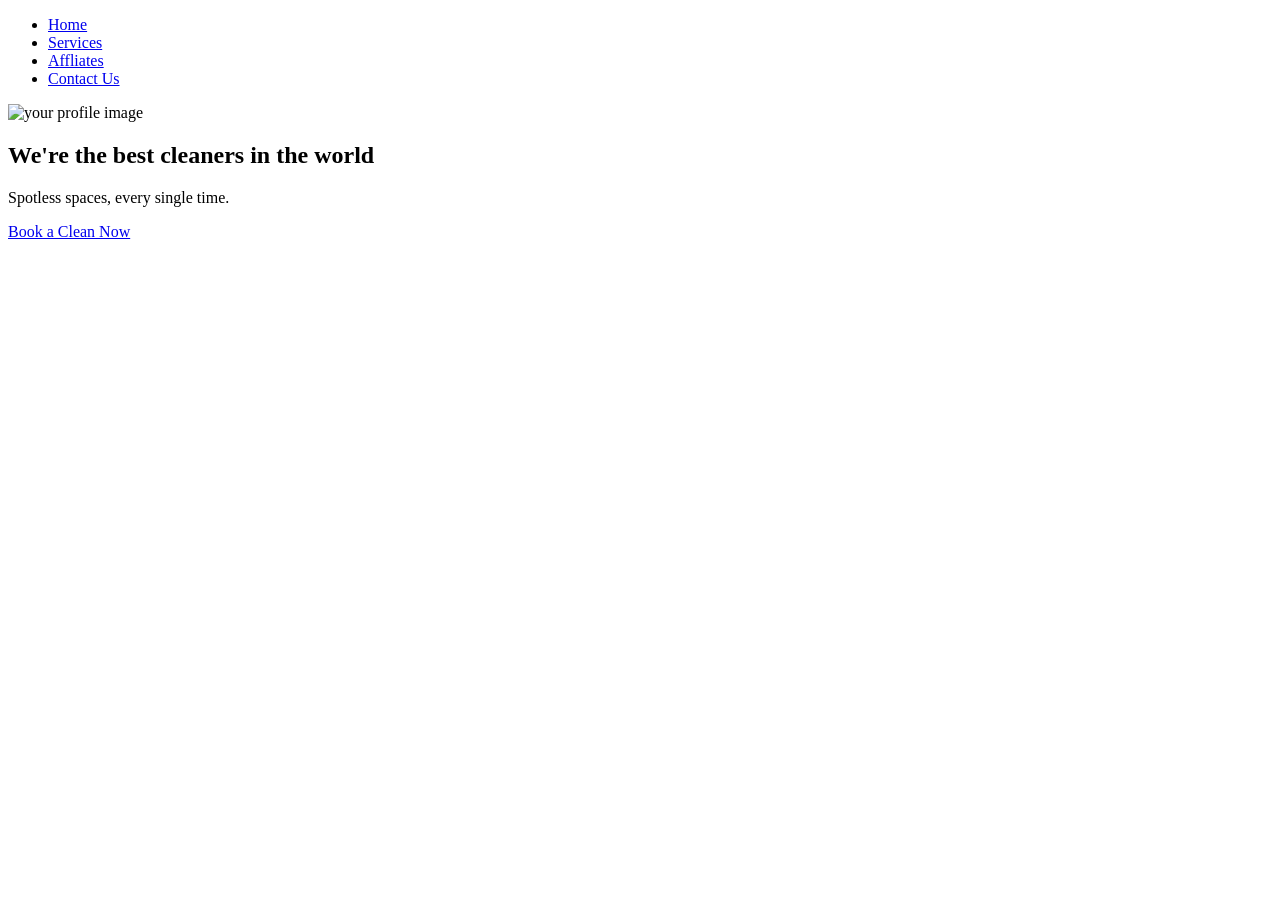
==== Syllabus_activities/cleaning_company_site/index.html @ 68a6fd78 "Initial commit: Organized course structure with FM activities, brainstorms, and syllabus tasks" ====
<!DOCTYPE html>
<html lang="en">
<head>
    <meta charset="UTF-8">
    <meta name="viewport" content="width=device-width, initial-scale=1.0">

    <link rel="stylesheet" href="https://cdnjs.cloudflare.com/ajax/libs/font-awesome/6.5.1/css/all.min.css" integrity="sha512-DTOQO9RWCH3ppGqcWaEA1BIZOC6xxalwEsw9c2QQeAIftl+Vegovlnee1c9QX4TctnWMn13TZye+giMm8e2LwA==" crossorigin="anonymous" referrerpolicy="no-referrer" />
    <link rel="stylesheet" href=".//assets/css/PCC3.css">
    <title>Cleaning Company</title>
</head>
<body>
  <header>
    <nav class="navbar">
      <ul class="navbar__nav-links">
        <li class="navbar__nav-links-list"><a href="#home">Home</a></li>
        <li class="navbar__nav-links-list"><a href="#service">Services</a></li>
        <li class="navbar__nav-links-list"><a href="#affliates">Affliates</a></li>
        <li class="navbar__nav-links-list"><a href="#contact">Contact Us</a></li>
      </ul>
    </nav>
    <div class="userprofile">
      <img src="./assets/media/images/my_avatar.jpg" alt="your profile image" srcset="">
    </div>
  </header>
  <main>
    <section class="hero">
      <div class="hero__content">
        <h1 class="hero__header">
          We're the best cleaners in the world
        </h1>
        <p>
          Spotless spaces, every single time.
        </p>
        <a href="#contact" class="hero__cta-btn">Book a Clean Now</a>
      </div>
    </section>
  </main>
</body>
</html>
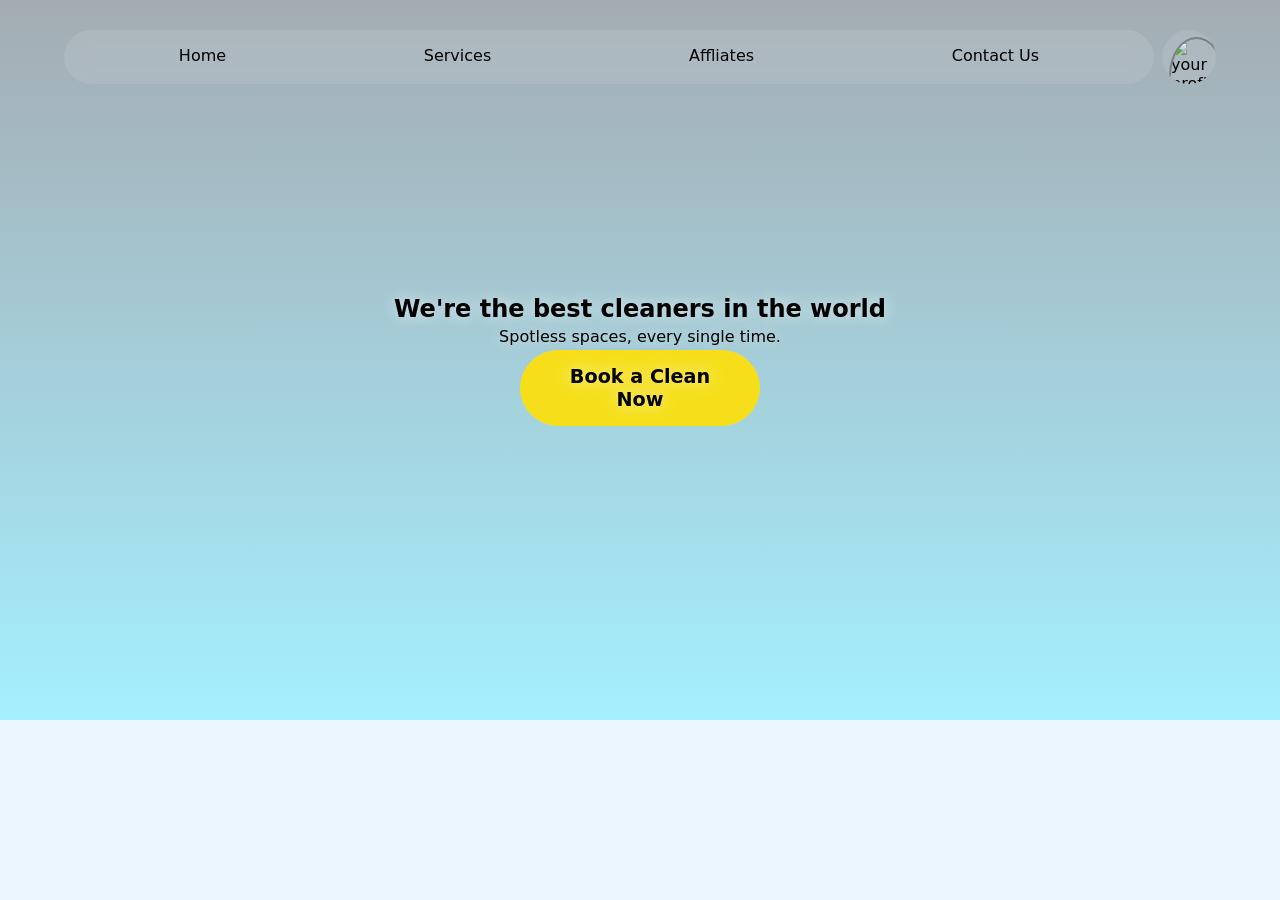
==== commit 1e7a82ef: "Back up course exercises and notes" ====
--- a/Syllabus_activities/cleaning_company_site/index.html
+++ b/Syllabus_activities/cleaning_company_site/index.html
@@ -5,7 +5,7 @@
     <meta name="viewport" content="width=device-width, initial-scale=1.0">
 
     <link rel="stylesheet" href="https://cdnjs.cloudflare.com/ajax/libs/font-awesome/6.5.1/css/all.min.css" integrity="sha512-DTOQO9RWCH3ppGqcWaEA1BIZOC6xxalwEsw9c2QQeAIftl+Vegovlnee1c9QX4TctnWMn13TZye+giMm8e2LwA==" crossorigin="anonymous" referrerpolicy="no-referrer" />
-    <link rel="stylesheet" href=".//assets/css/PCC3.css">
+    <link rel="stylesheet" href="./style.css">
     <title>Cleaning Company</title>
 </head>
 <body>
@@ -36,4 +36,4 @@
     </section>
   </main>
 </body>
-</html>+</html>
--- a/Syllabus_activities/cleaning_company_site/style.css
+++ b/Syllabus_activities/cleaning_company_site/style.css
@@ -0,0 +1,131 @@
+
+
+*{margin: 0; padding: 0; box-sizing: border-box;}
+
+:root{
+    --header-grid: clamp(6rem, 8vw, 10rem);
+    --bg: hsla(187, 100%, 50%, 0.3);
+    --primary-accent: hsla(54, 93%, 53%, 0.99);
+    --text: hsla(0, 0%, 0%, 0.99);
+    --text-shadow: hsla(0, 0%, 100%, 0.7);
+}
+
+body{
+    background-color: hsla(207, 100%, 96%, 0.99);
+    font-family: system-ui, -apple-system, "Segoe UI", Roboto, "Helvetica Neue", Arial;
+    display: grid;
+    grid-template-columns: 1fr;
+    grid-template-rows: minmax(var(--header-grid), 15%) 1fr;
+}
+
+header {
+    position: fixed;
+    top: 30px;
+    left: 50%;
+    transform: translateX(-50%);
+    width: 90%; 
+    z-index: 999;
+    display: grid;
+    grid-template-columns: 1fr auto;
+    gap: 8px;
+}
+
+.userprofile{
+    box-sizing: content-box;
+    width: 40px;
+    height: 40px;
+    border-radius: 50%;
+    overflow: hidden;
+    background: rgba(255, 255, 255, 0.1);
+    backdrop-filter: blur(10px);
+    padding: 7px;
+}
+
+img{width: inherit; border-radius: 50%; border: 2px solid hsla(0, 0%, 0%, 0.3);}
+
+.navbar{
+    background: rgba(255, 255, 255, 0.1);
+    backdrop-filter: blur(10px); 
+    border-radius: 50px;
+    padding: clamp(1rem, 1vw, 3rem);
+}
+
+.navbar__nav-links{
+    display: flex;
+    list-style-type: none;
+    justify-content: space-around;
+}
+
+/* .navbar__nav-links-list{margin: auto;} */
+.navbar__nav-links-list a{text-decoration: none; color: var(--text);}
+.navbar__nav-links-list a:focus-visible{
+    outline: 2px solid var(--primary-accent);
+    outline-offset: 5px;
+}
+
+.hero{
+    width: 100%;
+    height: 100vh;
+    display: flex;
+    align-items: center;
+    justify-content: center;
+    text-align: center;
+    text-shadow: 0px 0px 15px var(--text-shadow);
+    background-image:linear-gradient(rgba(0, 0, 0, 0.3), var(--bg)), url(https://res.cloudinary.com/diuddlc1g/image/upload/v1771890407/Images_yniqwn.jpg);
+    background-repeat: no-repeat;
+    background-size: cover;
+    background-position: center;
+}
+
+.hero__content{
+    display: flex;
+    justify-content: center;
+    align-items: center;
+    text-align: center;
+    flex-direction: column;
+    gap: 4px;
+}
+
+.hero__cta-btn {
+    max-width: 15rem;
+    background-color: var(--primary-accent);
+    color: var(--text);
+    padding: 15px 30px;
+    font-size: 1.2rem;
+    font-weight: bold;
+    border: none;
+    border-radius: 50px;
+    cursor: pointer;
+    transition: transform 0.2s, background-color 0.2s;
+    text-decoration: none; 
+}
+
+.hero__cta-btn:hover {
+  background-color: #fff;
+  transform: scale(1.05);
+}
+
+.hero__cta-btn:focus-visible{
+    outline: 2px solid var(--primary-accent);
+    outline-offset: 5px;
+}
+
+@supports(aspect-ratio: 16/9){
+    .hero{
+        aspect-ratio: 16/9;
+        height: auto;
+    }
+
+    .userprofile{
+        aspect-ratio: 1/1;
+        height: auto;
+    }
+}
+
+@media(prefers-reduced-motion: reduce){
+    .hero__cta-btn:hover {
+        transform: none !important;
+        background-color: hsl(from var(--primary-accent) h s 40%); 
+        outline: 2px solid var(--text);
+    }
+}
